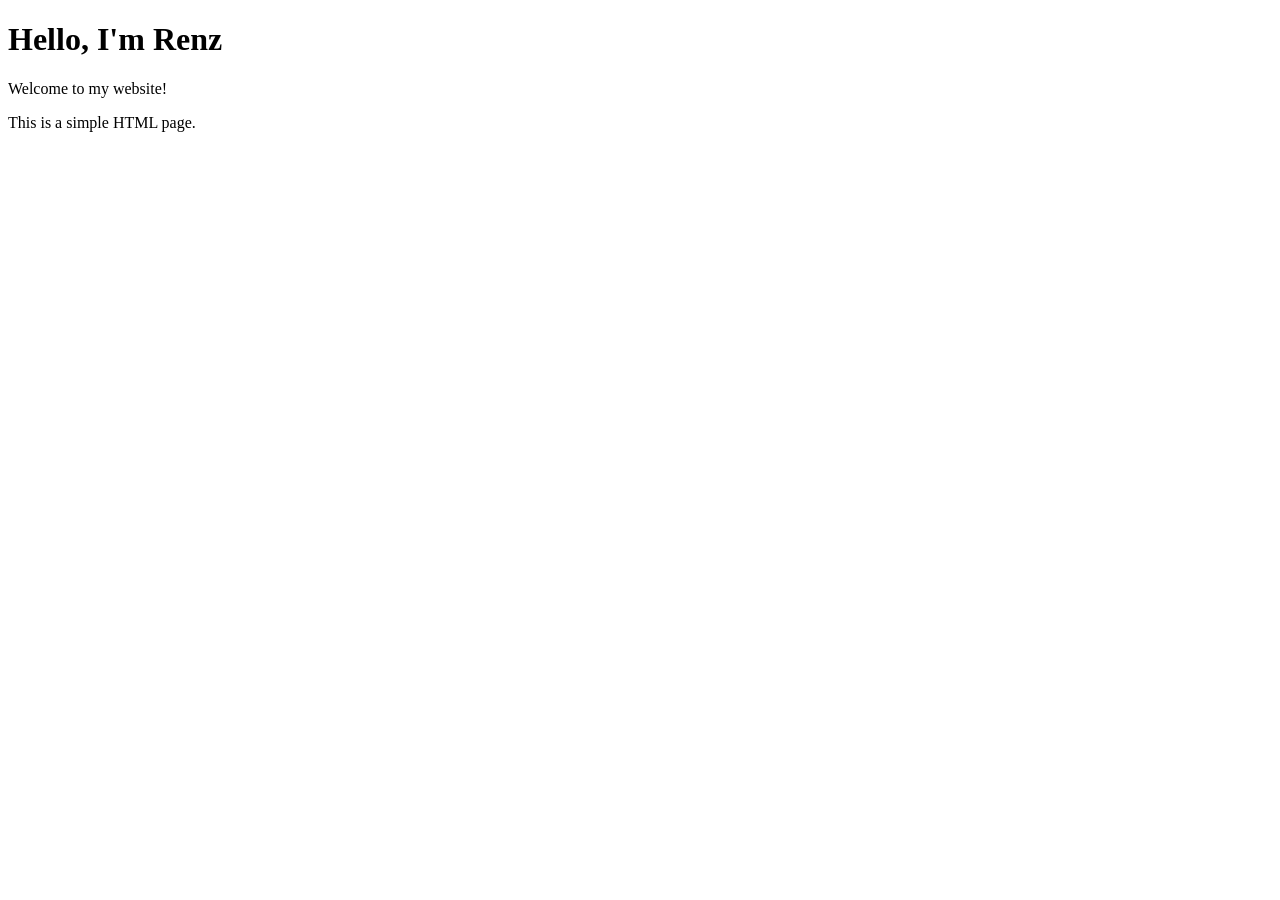
==== index.html @ 6ba54694 "Initial Website Setup" ====
<!DOCTYPE html>
<html lang="en">
<head>
    <meta charset="UTF-8">
    <meta name="viewport" content="width=device-width, initial-scale=1.0">
    <title>My Website</title>
</head>
<body>
    <h1>Hello, I'm Renz</h1>
    <p>Welcome to my website!</p>
    <p>This is a simple HTML page.</p>
</body>
</html>
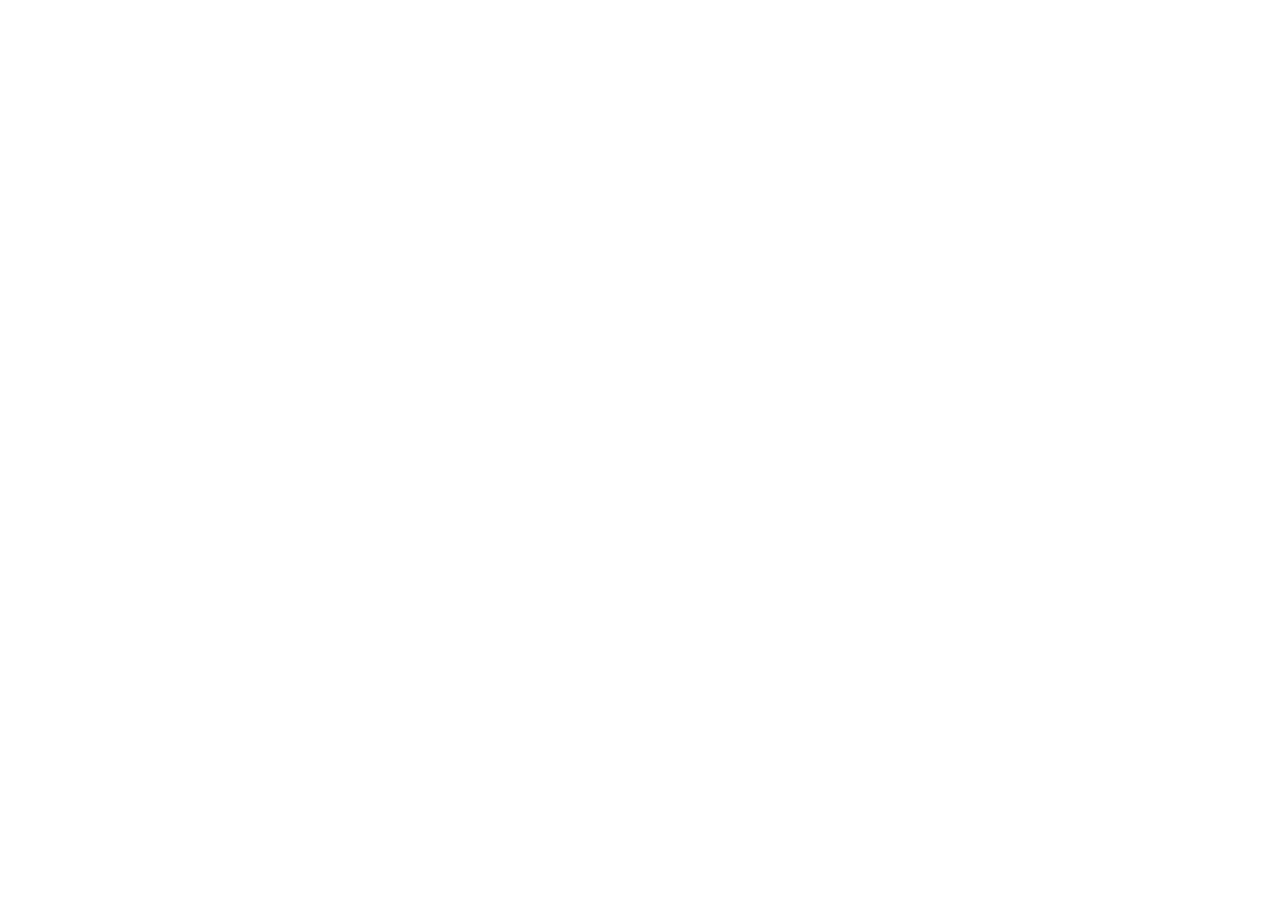
==== commit f0c29c9f: "add background" ====
--- a/index.html
+++ b/index.html
@@ -4,6 +4,7 @@
     <meta charset="UTF-8">
     <meta name="viewport" content="width=device-width, initial-scale=1.0">
     <title>My Website</title>
+    <link rel="stylesheet" href="style.css">
 </head>
 <body>
     <h1>Hello, I'm Renz</h1>
--- a/style.css
+++ b/style.css
@@ -0,0 +1,10 @@
+body {
+    background-image: url('images/car-Recovered.jpg');
+    background-size: cover;
+    background-position: center;
+    background-repeat: no-repeat;
+    background-attachment: fixed;
+
+    color: white;
+    font-family: 'Arial', sans-serif;
+}
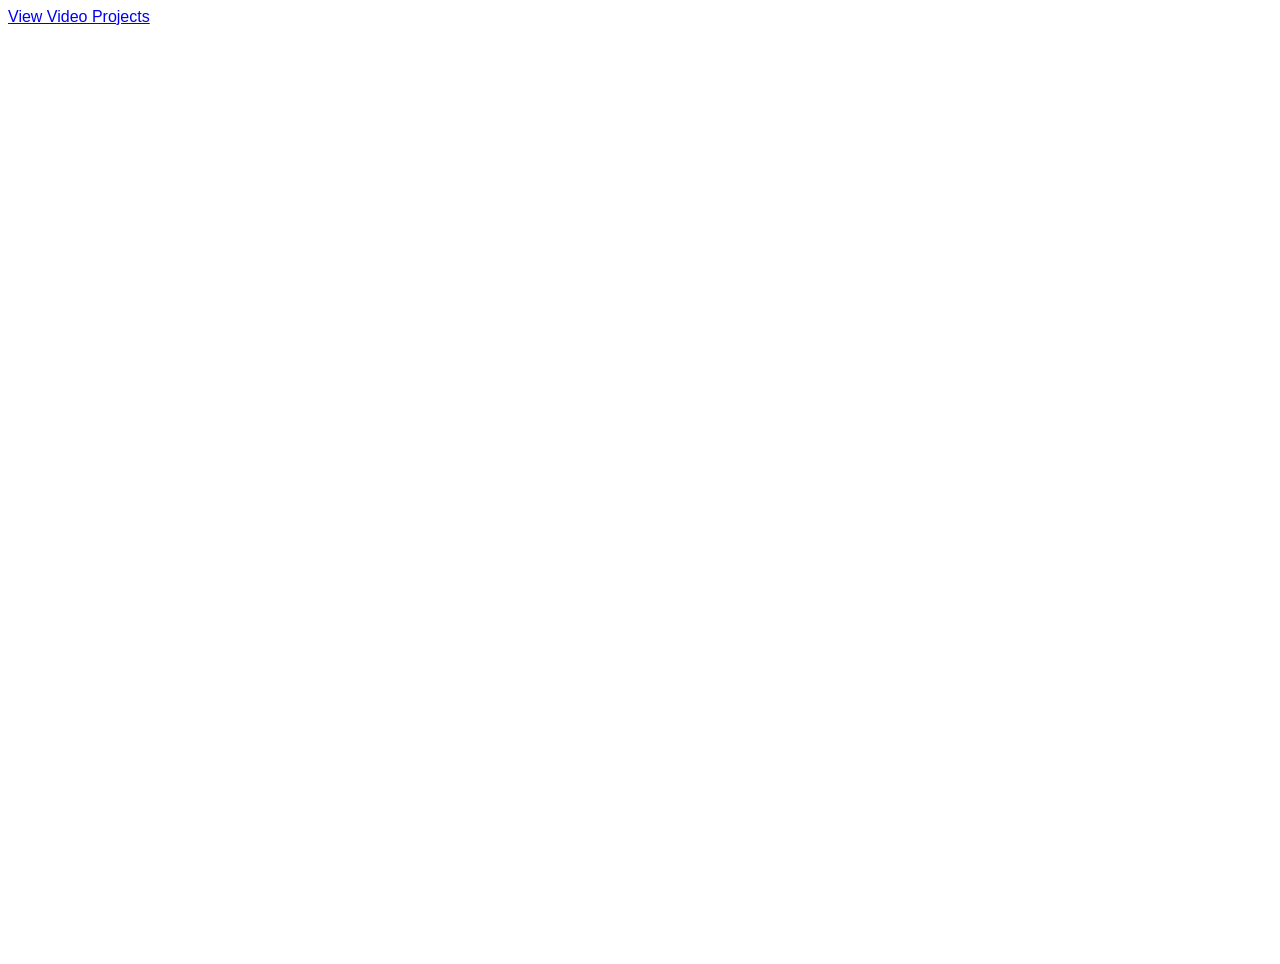
==== commit 28dc8ab6: "Added Video page" ====
--- a/index.html
+++ b/index.html
@@ -1,3 +1,5 @@
+<a href="Videos.html">View Video Projects</a>
+
 <!DOCTYPE html>
 <html lang="en">
 <head>
@@ -10,5 +12,38 @@
     <h1>Hello, I'm Renz</h1>
     <p>Welcome to my website!</p>
     <p>This is a simple HTML page.</p>
+
+    <h2> Family Videos</h2>
+
+    <div class="video-container">
+        
+        <div class="video">
+            <h3> Fishing Trip </h3>
+            <iframe 
+                width="560" 
+                height="315" 
+                src="https://www.youtube.com/embed/m-Oy3Tnz-DU?si=goaK_ePYT3nj0fwb" 
+                title="YouTube video player" 
+                frameborder="0" 
+                allow="accelerometer; autoplay; clipboard-write; encrypted-media; gyroscope; picture-in-picture; web-share" 
+                referrerpolicy="strict-origin-when-cross-origin" 
+                allowfullscreen>
+            </iframe>
+        </div>
+
+        <div class="video">
+            <h3> Elizabeth and Danny's Wedding </h3>
+            <iframe 
+                width="560" 
+                height="315" 
+                src="https://www.youtube.com/embed/hQJFSMRgOCA?si=3AwPX8Zk1SSDHX5X" 
+                title="YouTube video player"   
+                frameborder="0" 
+                allow="accelerometer; autoplay; clipboard-write; encrypted-media; gyroscope; picture-in-picture; web-share" 
+                referrerpolicy="strict-origin-when-cross-origin" 
+                allowfullscreen>
+            </iframe>
+        </div>  
+    </div>
 </body>
 </html>
